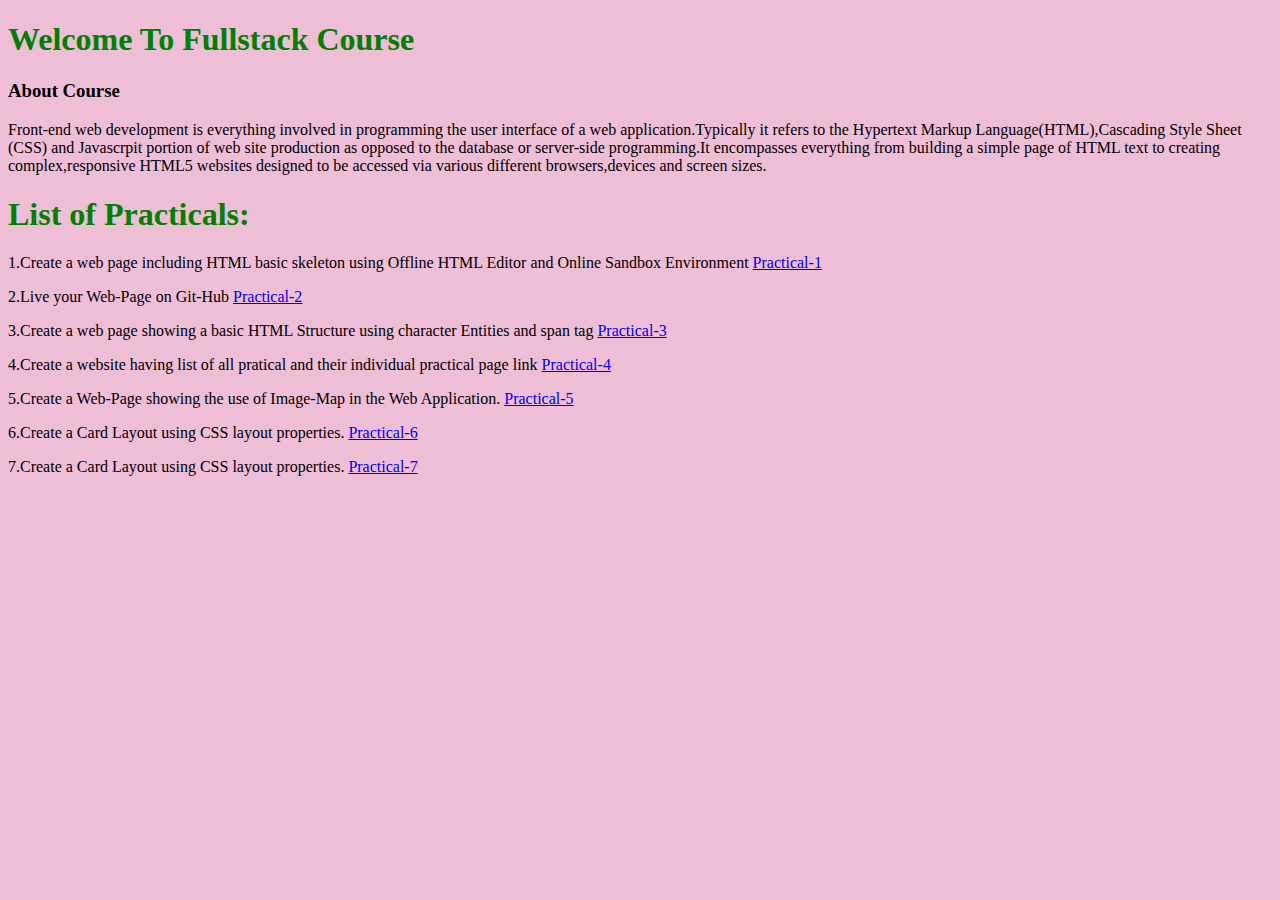
==== index.html @ 3caca239 "final commit" ====
<!DOCTYPE html>
<html lang="en">
<head>
    <meta charset="UTF-8">
    <meta name="viewport" content="width=device-width, initial-scale=1.0">
    <meta http-equiv="X-UA-Compatible" content="ie=edge">
    <title>WEBSITE</title>
</head>
<body style="background-color: rgb(238, 189, 214);">
    <h1 style="color:green">Welcome To Fullstack Course</h1>
    <h3>About Course</h3>
    <p>Front-end web development is everything involved in programming the user interface of a web application.Typically it refers to the Hypertext Markup Language(HTML),Cascading Style Sheet <br> (CSS) and Javascrpit portion of web site production as opposed to the database or server-side programming.It encompasses everything from building a simple page of HTML text to creating <br> complex,responsive HTML5 websites designed to be accessed via various different browsers,devices and screen sizes.</p>
    <h1 style="color: green;">List of Practicals:</h1>
    <p>1.Create a web page including HTML basic skeleton using Offline HTML Editor and Online Sandbox Environment <a href="Practical-1.html">Practical-1</a> </p>
    <p>2.Live your Web-Page on Git-Hub <a href="Practical-2.html">Practical-2</a></p>
    <p>3.Create a web page showing a basic HTML Structure using character Entities and span tag <a href="Practical-3.html">Practical-3</a></p>
    <p>4.Create a website having list of all pratical and their individual practical page link <a href="Practical-4.html">Practical-4</a></p>
    <p>5.Create a Web-Page showing the use of Image-Map in the Web Application. <a href="Practical-5.html">Practical-5</a></p>
    <p>6.Create a Card Layout using CSS layout properties. <a href="Practical-6.html">Practical-6</a></p>
    <p>7.Create a Card Layout using CSS layout properties. <a href="Practical-7.html">Practical-7</a></p>
</body>
</html>
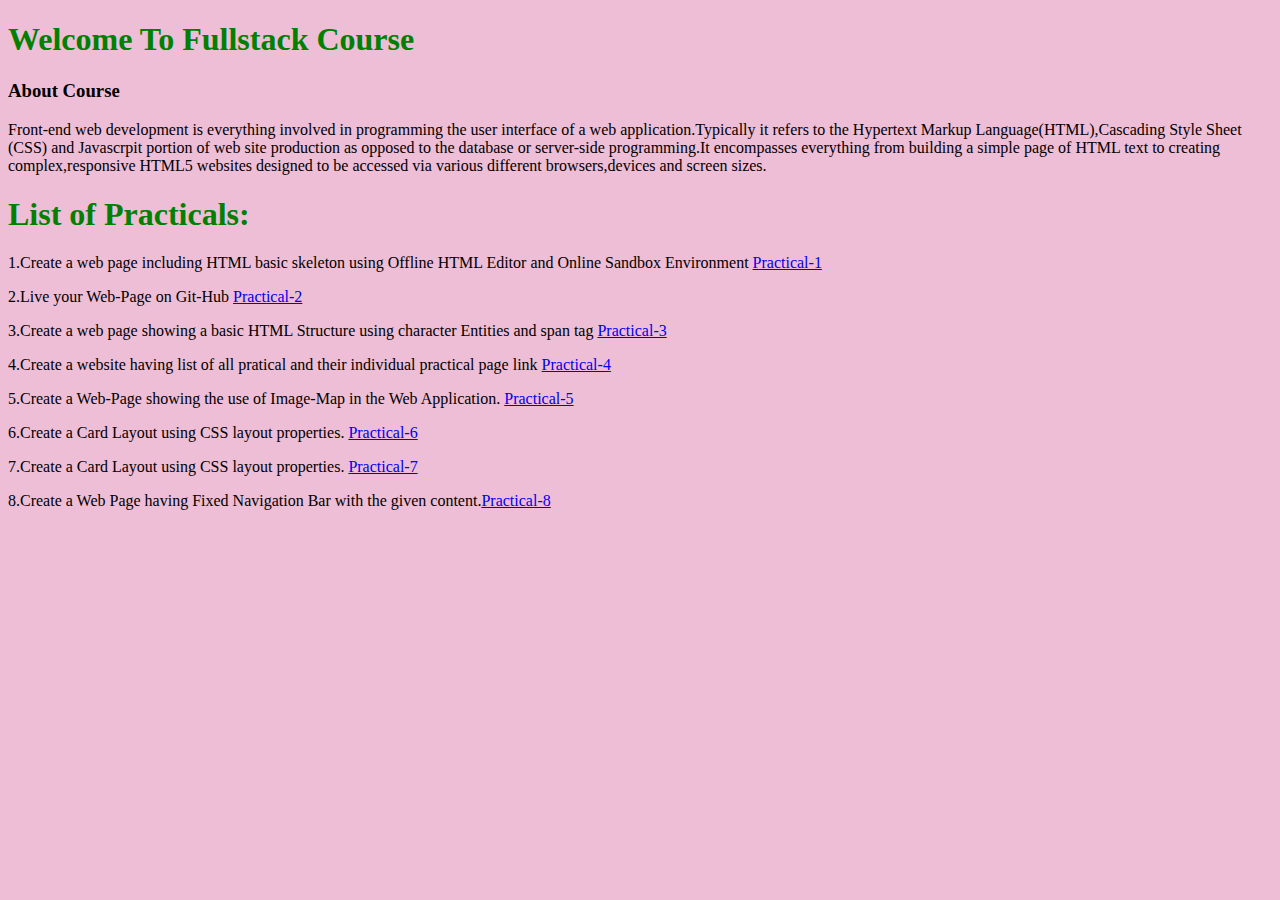
==== commit a93f3d1e: "final commit" ====
--- a/index.html
+++ b/index.html
@@ -18,5 +18,6 @@
     <p>5.Create a Web-Page showing the use of Image-Map in the Web Application. <a href="Practical-5.html">Practical-5</a></p>
     <p>6.Create a Card Layout using CSS layout properties. <a href="Practical-6.html">Practical-6</a></p>
     <p>7.Create a Card Layout using CSS layout properties. <a href="Practical-7.html">Practical-7</a></p>
+<p>8.Create a Web Page having Fixed Navigation Bar with the given content.<a href="Practical-8.html">Practical-8</a></p>
 </body>
 </html>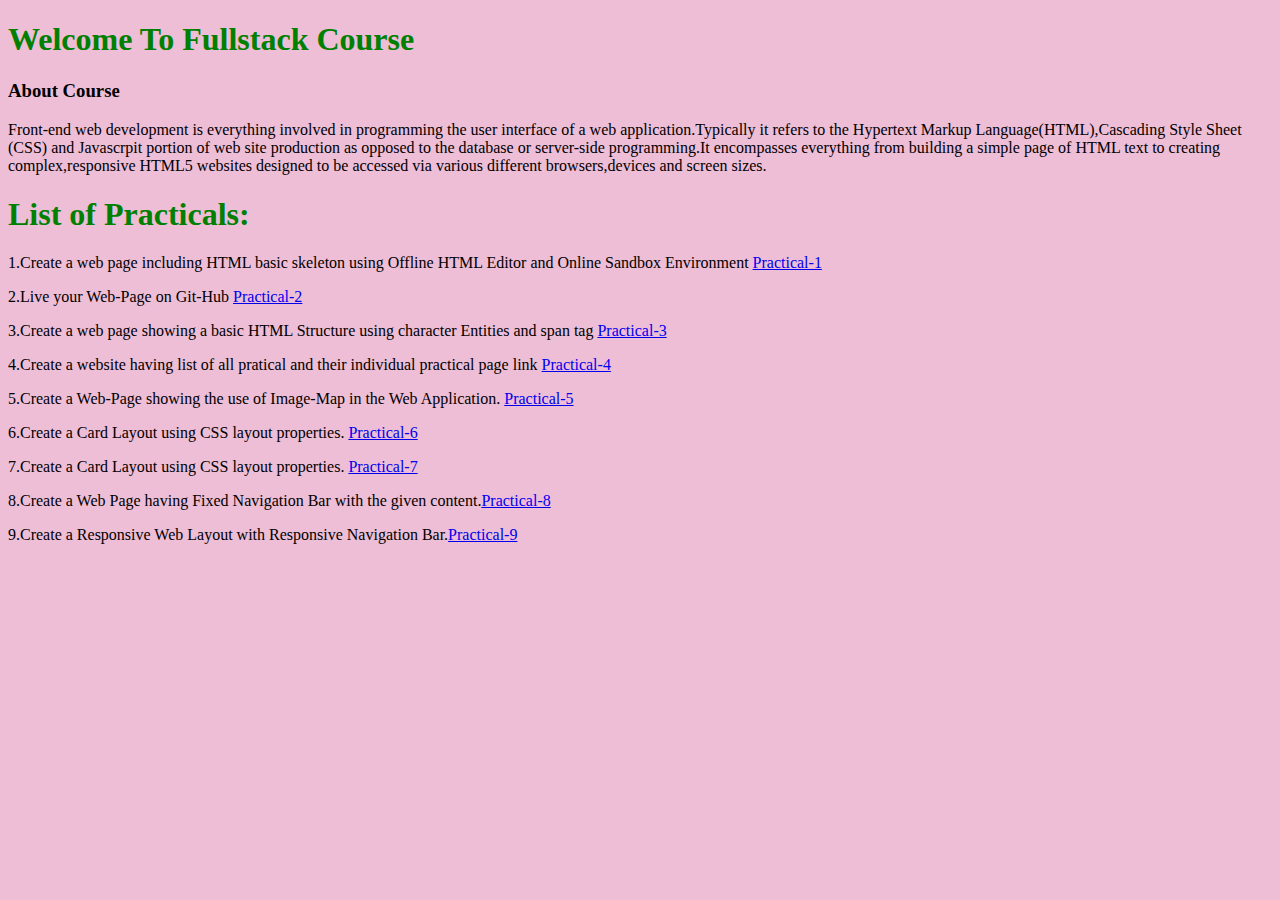
==== commit 3e0725e2: "final commit" ====
--- a/index.html
+++ b/index.html
@@ -19,5 +19,6 @@
     <p>6.Create a Card Layout using CSS layout properties. <a href="Practical-6.html">Practical-6</a></p>
     <p>7.Create a Card Layout using CSS layout properties. <a href="Practical-7.html">Practical-7</a></p>
 <p>8.Create a Web Page having Fixed Navigation Bar with the given content.<a href="Practical-8.html">Practical-8</a></p>
+<p>9.Create a Responsive Web Layout with Responsive Navigation Bar.<a href="Practical-9.html">Practical-9</a></p>
 </body>
 </html>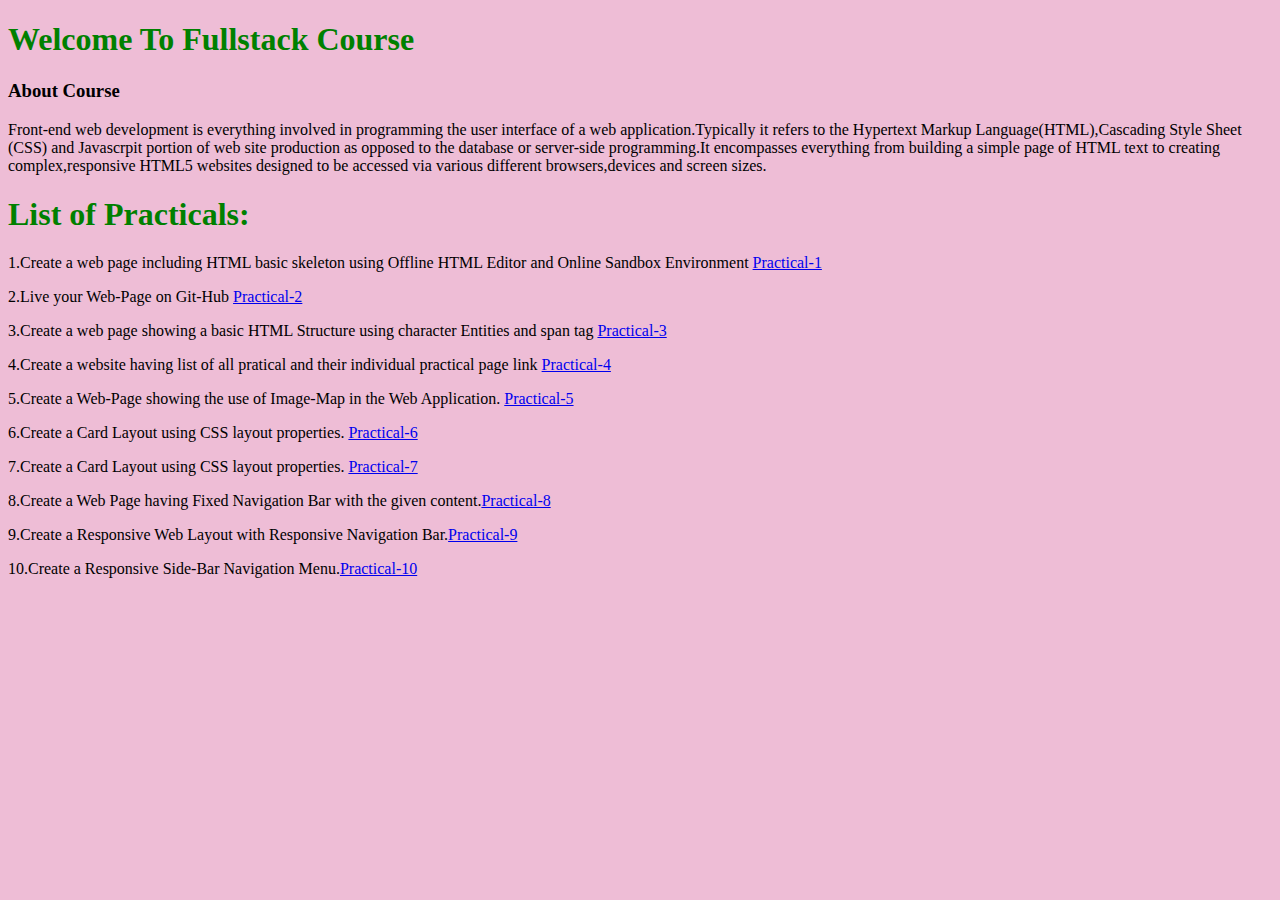
==== commit 15da2cde: "final commit" ====
--- a/index.html
+++ b/index.html
@@ -20,5 +20,6 @@
     <p>7.Create a Card Layout using CSS layout properties. <a href="Practical-7.html">Practical-7</a></p>
 <p>8.Create a Web Page having Fixed Navigation Bar with the given content.<a href="Practical-8.html">Practical-8</a></p>
 <p>9.Create a Responsive Web Layout with Responsive Navigation Bar.<a href="Practical-9.html">Practical-9</a></p>
+<p>10.Create a Responsive Side-Bar Navigation Menu.<a href="Practical-10.html">Practical-10</a></p>
 </body>
 </html>